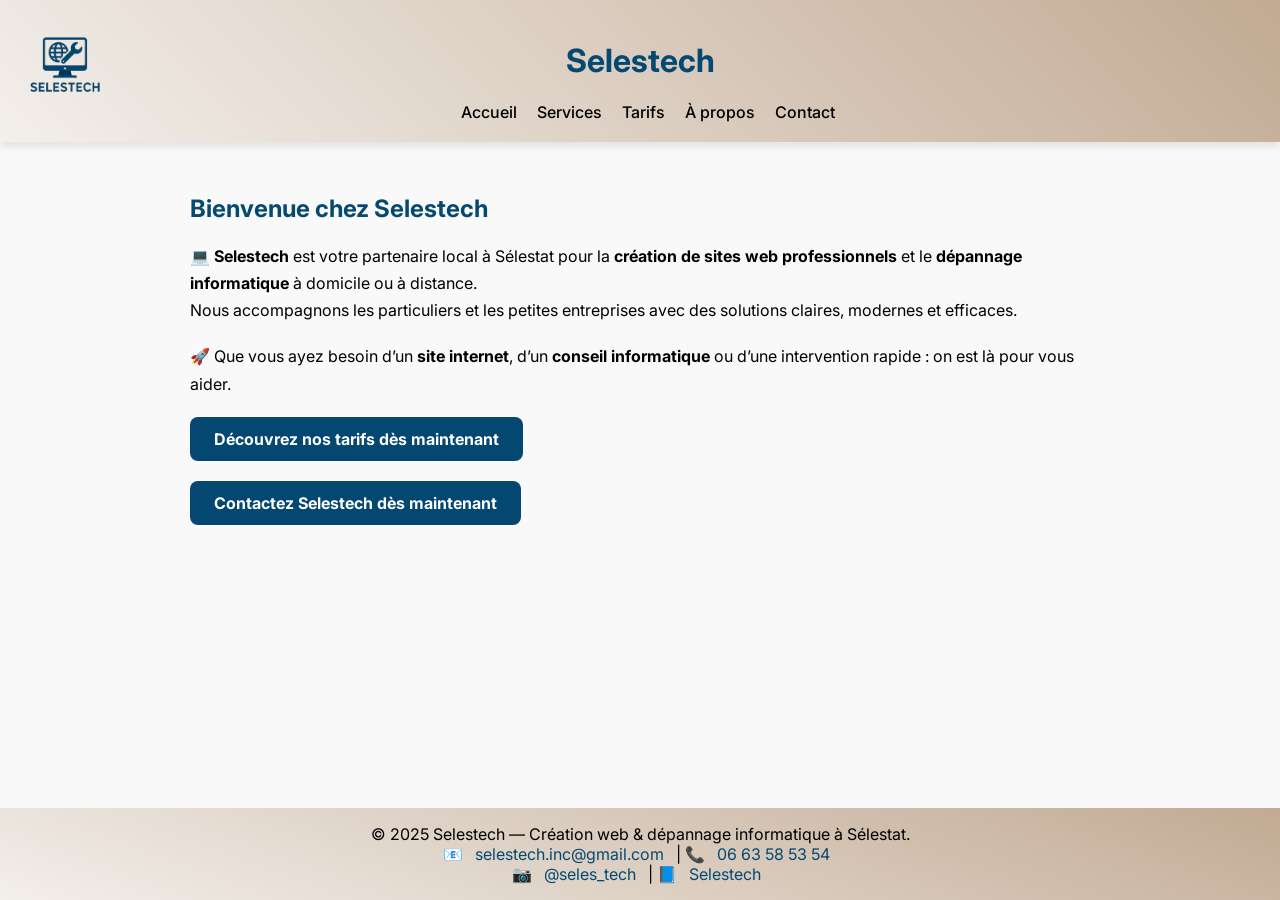
==== index.html @ 067ace5b "Add files via upload" ====
<!DOCTYPE html>
<html lang="fr">
<head>
  <meta charset="UTF-8" />
  <meta name="viewport" content="width=device-width, initial-scale=1.0" />
  <title>Accueil - Selestech</title>
  <link rel="stylesheet" href="style.css" />
  <link href="https://fonts.googleapis.com/css2?family=Inter:wght@300;600&display=swap" rel="stylesheet" />
</head>
<body>

  <header>
    <img src="logo.png" alt="Logo Selestech" class="logo" />
    <h1>Selestech</h1>
    <nav>
      <a href="index.html">Accueil</a>
      <a href="services.html">Services</a>
      <a href="tarifs.html">Tarifs</a>
      <a href="apropos.html">À propos</a>
      <a href="contact.html">Contact</a>
    </nav>
  </header>

  <main>
    <h2>Bienvenue chez Selestech</h2>
    <p>
      💻 <strong>Selestech</strong> est votre partenaire local à Sélestat pour la <strong>création de sites web professionnels</strong> et le <strong>dépannage informatique</strong> à domicile ou à distance.<br />
      Nous accompagnons les particuliers et les petites entreprises avec des solutions claires, modernes et efficaces.
    </p>

    <p>
      🚀 Que vous ayez besoin d’un <strong>site internet</strong>, d’un <strong>conseil informatique</strong> ou d’une intervention rapide : on est là pour vous aider.
    </p>

    <a href="tarifs.html" class="button">Découvrez nos tarifs dès maintenant</a>

<br />
<br />

    <a href="contact.html" class="button">Contactez Selestech dès maintenant</a>


    
  </main>

  <footer>
    &copy; 2025 Selestech — Création web & dépannage informatique à Sélestat.<br />
    📧 <a href="mailto:selestech.inc@gmail.com">selestech.inc@gmail.com</a> | 📞 <a href="tel:+33663585354">06 63 58 53 54</a><br />
    📷 <a href="https://instagram.com/seles_tech" target="_blank">@seles_tech</a> | 📘 <a href="https://www.facebook.com/share/1GsHa6gbmF/?mibextid=wwXIfr" target="_blank">Selestech</a>
    </footer>
---- style.css ----
/* ---------------- Import Google Fonts ---------------- */
@import url('https://fonts.googleapis.com/css2?family=Inter:wght@400;600&family=Orbitron:wght@600&display=swap');

/* ---------------- Base ---------------- */
body {
  font-family: 'Inter', sans-serif;
  margin: 0;
  min-height: 100vh;
  display: flex;
  flex-direction: column;
  background-color: #f9f9f9;
}

main {
  flex: 1;
  padding: 2rem;
  max-width: 900px;
  margin: auto;
}

a {
  color: #044971;
  text-decoration: none;
}

h1, h2 {
  color: #044971;
}

p {
  margin-bottom: 1.2rem;
  line-height: 1.7;
}

/* ---------------- Header ---------------- */
header {
  background: linear-gradient(45deg, #F3EFEB, #C2AA93);
  text-align: center;
  padding: 20px 0;
  box-shadow: 0 4px 8px rgba(0, 0, 0, 0.1);
  position: relative;
  overflow: hidden;
}

.selestech-title {
  font-family: 'Orbitron', sans-serif;
  font-size: 3.5rem;
  font-weight: bold;
  background: linear-gradient(90deg, #00c3ff, #7c00ff, #00c3ff);
  background-size: 200%;
  -webkit-background-clip: text;
  -webkit-text-fill-color: transparent;
  animation: shimmer 4s infinite ease-in-out;
  margin: 2rem 0 1rem 0;
}

@keyframes shimmer {
  0% { background-position: -200%; }
  50% { background-position: 200%; }
  100% { background-position: -200%; }
}

.logo {
  position: absolute;
  top: 15px;
  left: 15px;
  width: 100px;
  height: auto;
  animation: float 3s ease-in-out infinite;
  transition: transform 0.3s ease;
}

.logo:hover {
  transform: scale(1.05) rotate(2deg);
}

@keyframes float {
  0%   { transform: translateY(0px); }
  50%  { transform: translateY(-5px); }
  100% { transform: translateY(0px); }
}

/* ---------------- Navigation ---------------- */
nav a {
  color: #000;
  margin-left: 1rem;
  font-weight: 500;
}

nav a:hover {
  text-decoration: underline;
}

/* ---------------- Sections ---------------- */
section {
  background-color: #ffffff;
  padding: 30px;
  margin: 20px auto;
  border-radius: 10px;
  box-shadow: 0 4px 8px rgba(0, 0, 0, 0.1);
  max-width: 800px;
  transition: transform 0.3s ease-in-out, box-shadow 0.3s ease-in-out;
}

section:hover {
  transform: translateY(-5px);
  box-shadow: 0 8px 16px rgba(0, 0, 0, 0.2);
}

section h2 {
  font-size: 28px;
  text-align: center;
  color: #044771;
  margin-bottom: 15px;
}

section h3 {
  font-size: 24px;
  color: #5F1A77;
  margin-bottom: 10px;
  text-align: left;
}

section p,
section ul {
  color: #616161;
  text-align: center;
}

section ul {
  list-style-type: none;
  padding: 0;
}

section ul li {
  margin-bottom: 10px;
}

/* ---------------- Engagements (✅ list) ---------------- */
.engagements {
  list-style: none;
  padding-left: 0;
  margin: 1rem 0;
}

.engagements li {
  position: relative;
  padding-left: 2rem;
  margin-bottom: 0.8rem;
  line-height: 1.6;
}

.engagements li::before {
  content: "✅";
  position: absolute;
  left: 0;
  top: 0;
}

/* ---------------- Table ---------------- */
table {
  width: 100%;
  border-collapse: collapse;
  margin-top: 1rem;
}

th, td {
  border: 1px solid #ddd;
  padding: 0.75rem;
  text-align: left;
}

th {
  background-color: #044971;
  color: white;
}

/* ---------------- Formulaire de contact ---------------- */
form {
  text-align: left;
  max-width: 800px;
  margin: auto;
  padding: 2rem 1rem;
}

input, textarea {
  width: 100%;
  padding: 0.75rem;
  margin-top: 0.5rem;
  margin-bottom: 1rem;
  border-radius: 6px;
  border: 1px solid #ccc;
  font-family: 'Inter', sans-serif;
  font-size: 1rem;
  box-shadow: 0 1px 3px rgba(0,0,0,0.05);
}

/* ---------------- Bouton ---------------- */
.button,
form button {
  display: inline-block;
  background-color: #044771;
  color: white;
  padding: 0.75rem 1.5rem;
  border-radius: 8px;
  text-decoration: none;
  font-weight: bold;
  text-align: center;
  min-width: 200px;
  border: none;
  cursor: pointer;
  transition: background-color 0.3s ease;
}

.button:hover,
form button:hover {
  background-color: #033c5e;
}

/* ---------------- Footer ---------------- */
footer {
  text-align: center;
  margin-top: auto;
  background: linear-gradient(20deg, #F3EFEB, #C2AA93);
  padding: 1rem 0;
}

footer a {
  color: #044971;
  text-decoration: none;
  margin: 0 0.5rem;
}

footer a:hover {
  text-decoration: underline;
}
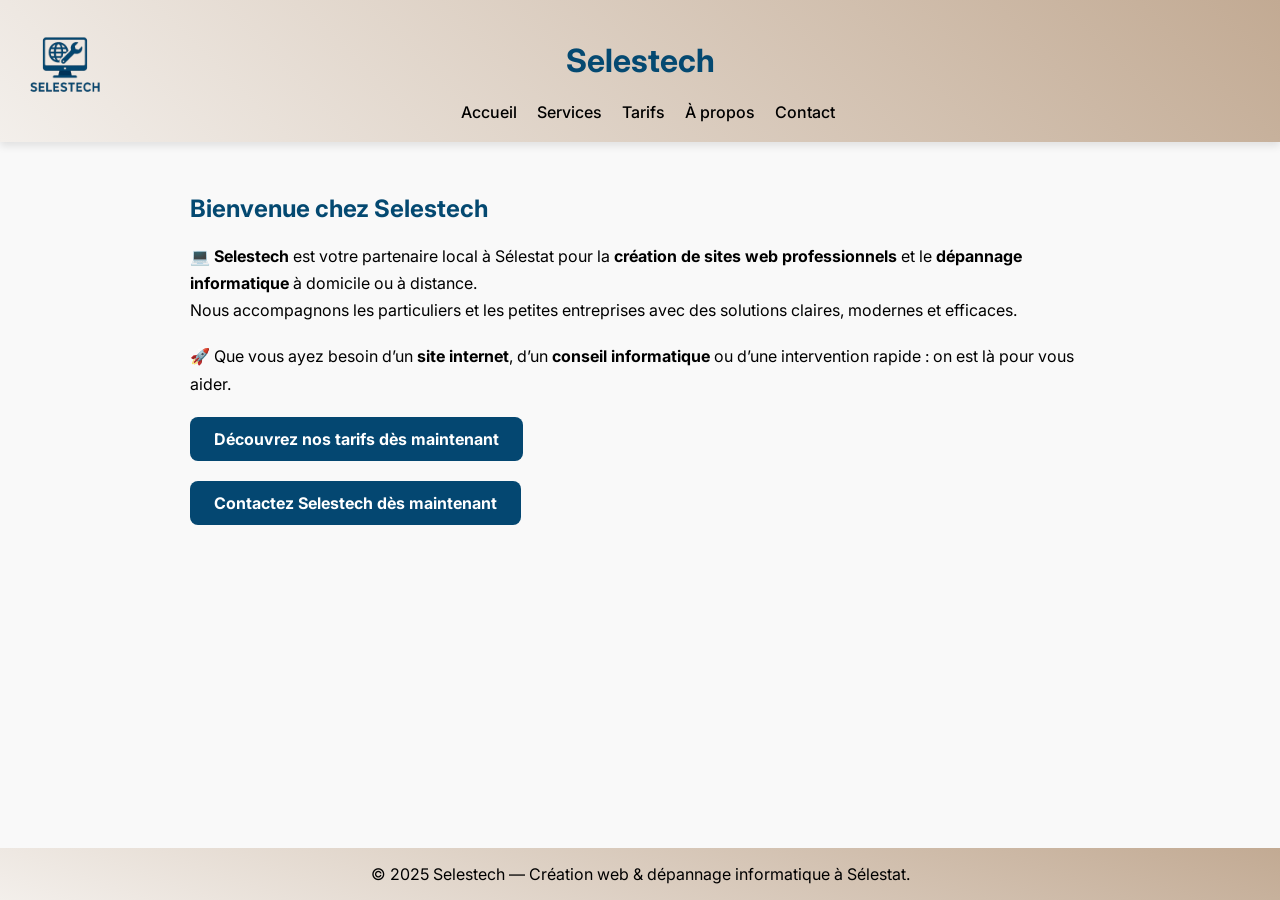
==== commit 4aa978e7: "Update index.html" ====
--- a/index.html
+++ b/index.html
@@ -44,7 +44,4 @@
   </main>
 
   <footer>
-    &copy; 2025 Selestech — Création web & dépannage informatique à Sélestat.<br />
-    📧 <a href="mailto:selestech.inc@gmail.com">selestech.inc@gmail.com</a> | 📞 <a href="tel:+33663585354">06 63 58 53 54</a><br />
-    📷 <a href="https://instagram.com/seles_tech" target="_blank">@seles_tech</a> | 📘 <a href="https://www.facebook.com/share/1GsHa6gbmF/?mibextid=wwXIfr" target="_blank">Selestech</a>
-    </footer>
+    &copy; 2025 Selestech — Création web & dépannage informatique à Sélestat.
